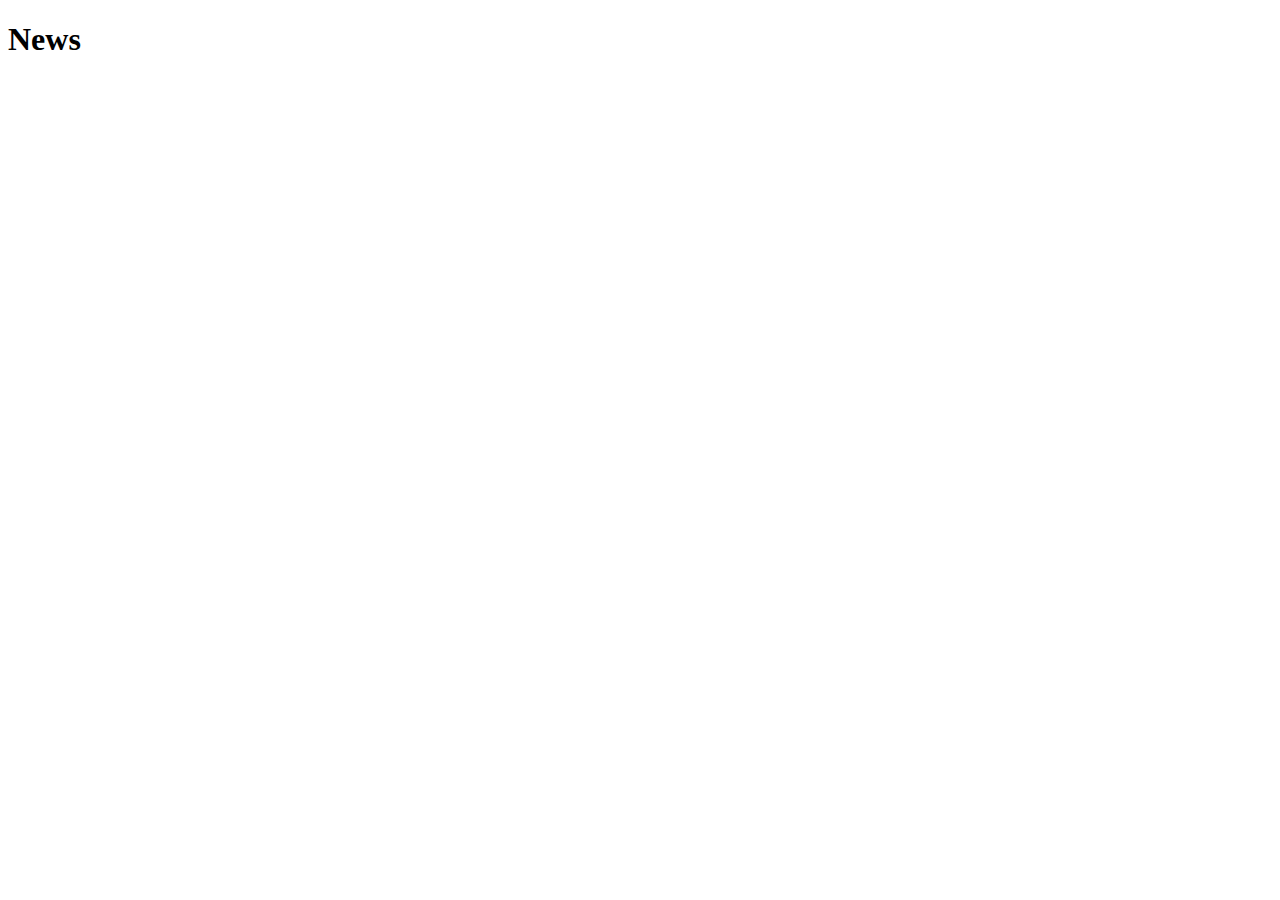
==== pages/news.html @ a3852910 "add contact us form" ====
<!DOCTYPE html>
<html lang="en">

<head>
    <meta charset="UTF-8">
    <meta name="viewport" content="width=device-width, initial-scale=1.0">
    <title>Document</title>
</head>

<body>
    <h1>News</h1>
</body>

</html>
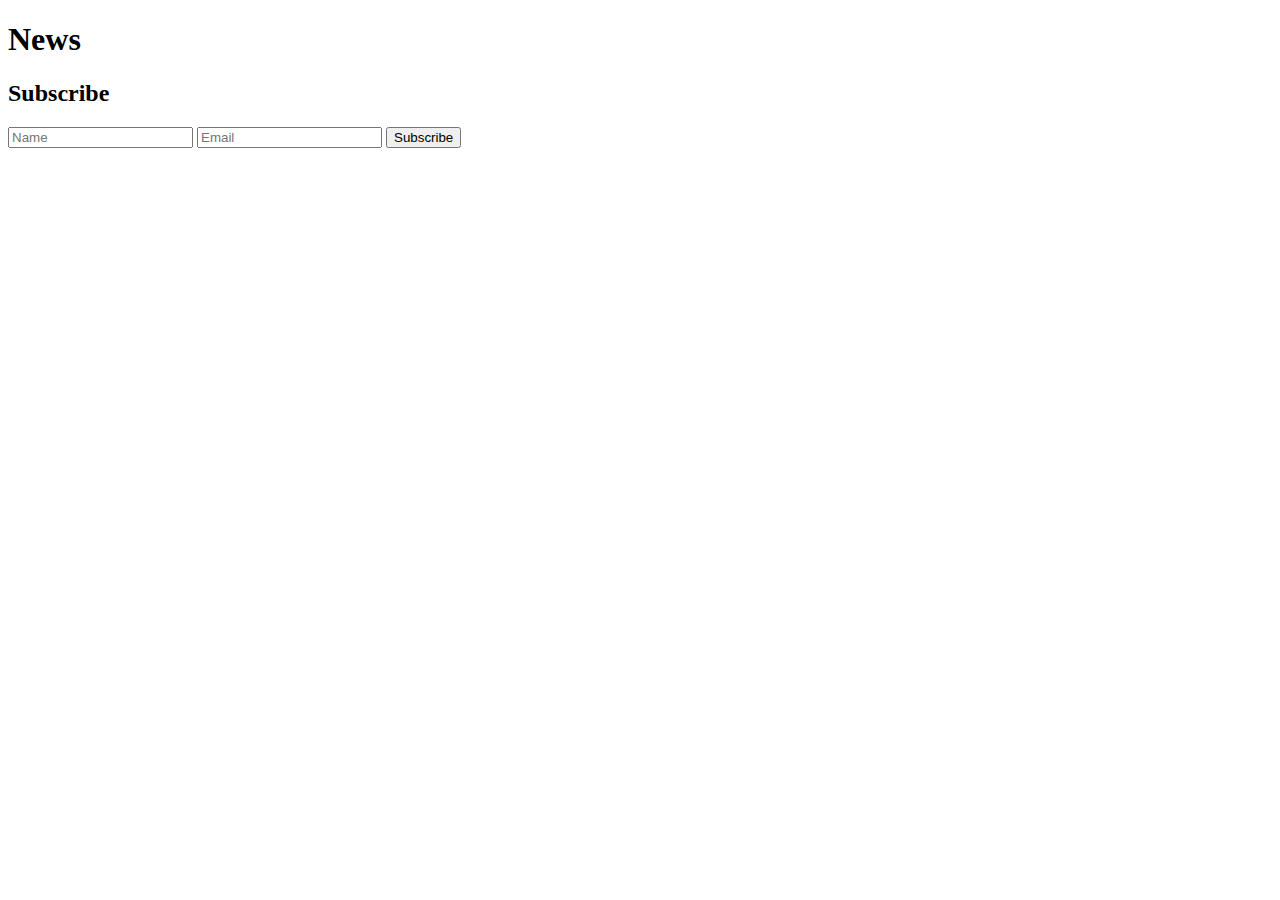
==== commit d4c27d5d: "add HTML form" ====
--- a/pages/news.html
+++ b/pages/news.html
@@ -9,6 +9,15 @@
 
 <body>
     <h1>News</h1>
+    <div>
+        <h2>Subscribe</h2>
+        <form>
+            <input type="text" name="name" placeholder="Name" minlength="4" pattern="[A-Za-z\s]+" required>
+            <input type="email" name="email" placeholder="Email" required>
+            <input type="submit" value="Subscribe">
+        </form>
+    </div>
+
 </body>
 
 </html>